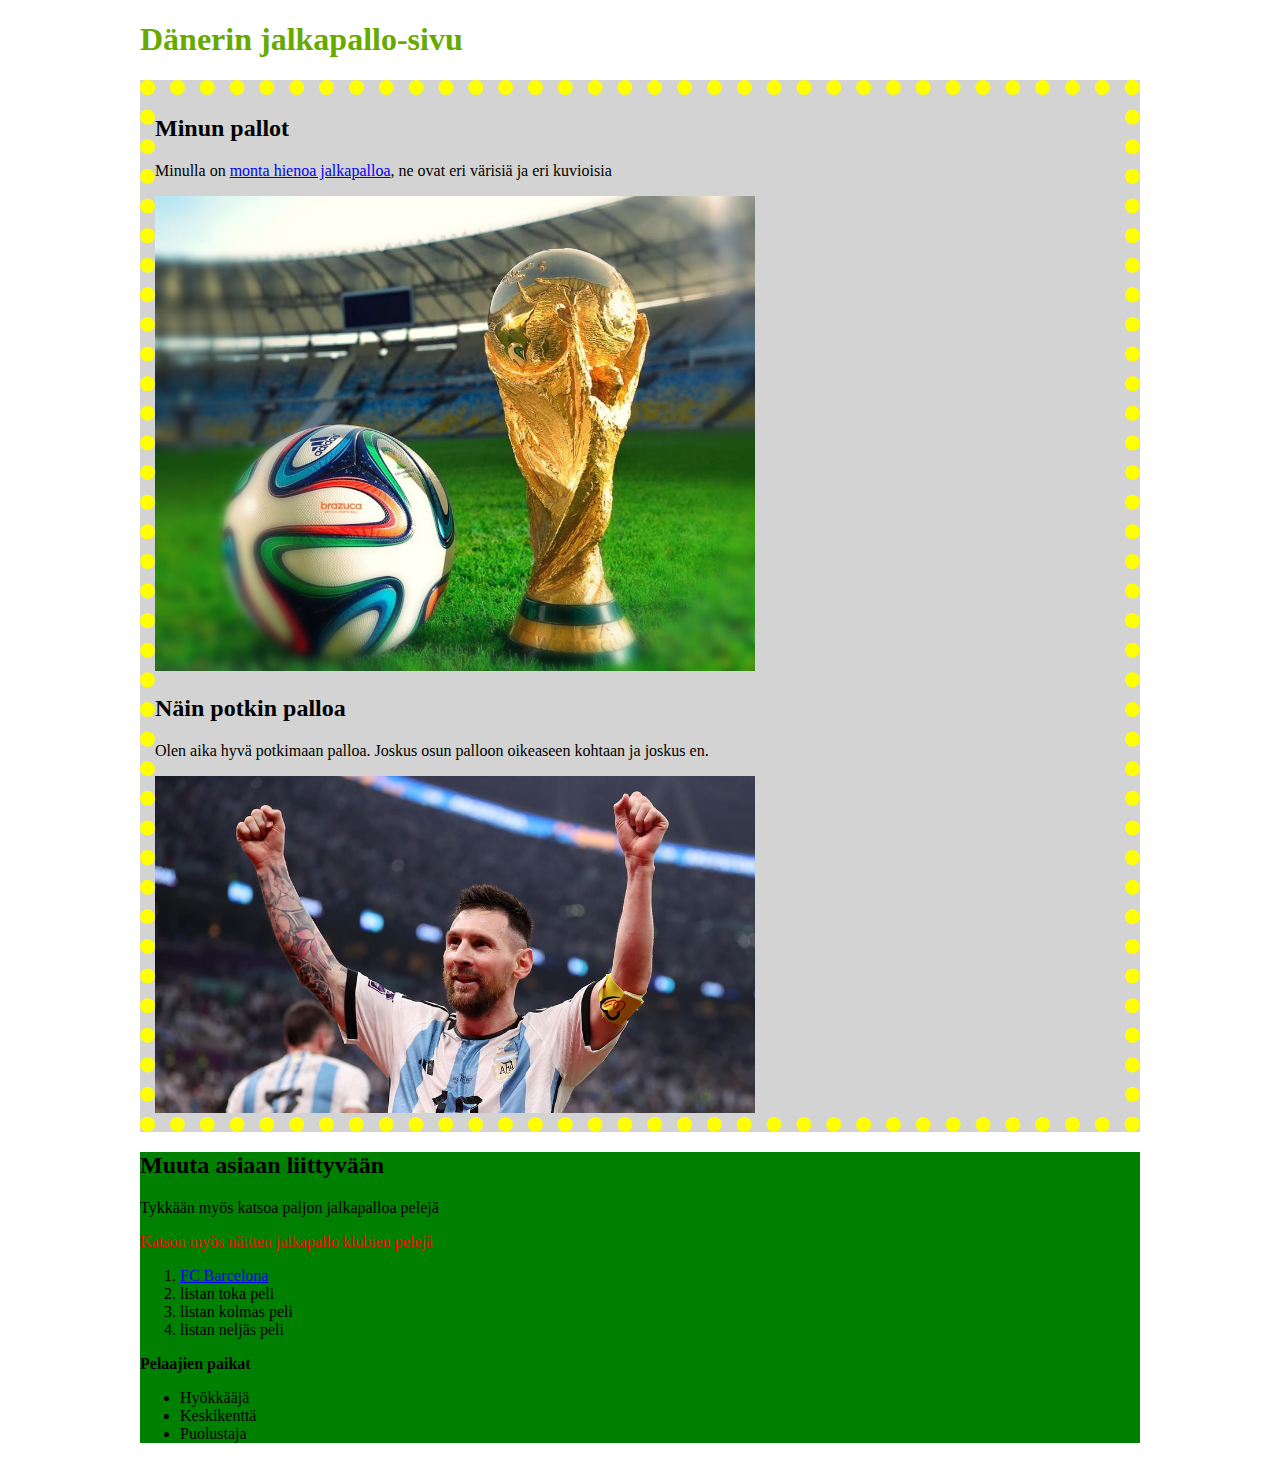
==== harjoitus-02/index.html @ c3f6ad50 "Add files via upload" ====
<!DOCTYPE html>
<html lang="fi">
   
   
   <head>
       <meta charset="UTF-8">
       <meta name="viewport" content="width=device-width, initial-scale=1.0">
       <title>Tehtävä</title>
	   <link rel="stylesheet" href="style.css">
	   
	   <style> 
	   h1 {color: #66aa00;}
	   </style>
   
   </head>
    
	
<body>
    <h1>Dänerin jalkapallo-sivu</h1>
	
	<div id="eka-laatikko" style="background-color:lightgrey;">
	<h2>Minun pallot</h2>
	<p> Minulla on
	<a href= "https://images.app.goo.gl/8ErDj4mB8uiCNUJy7"> monta hienoa jalkapalloa</a>, ne ovat eri värisiä ja eri kuvioisia</p>
	<img src="pallokuva.jpg">
	
	
	<h2> Näin potkin palloa</h2>
	<p class="cool"> Olen aika hyvä potkimaan palloa. Joskus osun palloon oikeaseen kohtaan ja joskus en.</p>
	<img src="messikuva.jpg">
	
    </div>
	<div id="toka-laatikko" style="background-color:green;">
	<h2> Muuta asiaan liittyvään</h2>
	<p> Tykkään myös katsoa paljon jalkapalloa pelejä</p>

	
	<p class="fancy"> Katson myös näitten jalkapallo klubien pelejä</p>
	
	<ol>
	     <li><a href="https://www.fcbarcelona.com/en/"> FC Barcelona</a></li>
		 <li>listan toka peli</li>
	     <li>listan kolmas peli</li>
		 <li>listan neljäs peli</li>
	</ol>
    <strong> Pelaajien paikat </strong>
    <ul>
         <li>Hyökkääjä</li>
         <li>Keskikenttä</li>
         <li>Puolustaja</li>		 
	
	</div>
	
	
	
	

	
	
	
	
	</body>


</html>
---- harjoitus-02/style.css ----
body {margin:auto; max-width: 1000px;]
	
p { font-family: arial; }

.fancy { color:red; }

.cool { font-family: Times New Roman, serif;} 



#eka-laatikko { background-color: lightgray;
				border: 15px dotted yellow; }
				

#toka-laatikko { background-color: lightgreen;
border: 10xp dotted yellow; }




img { width:  600px; max-width: 100%; ]
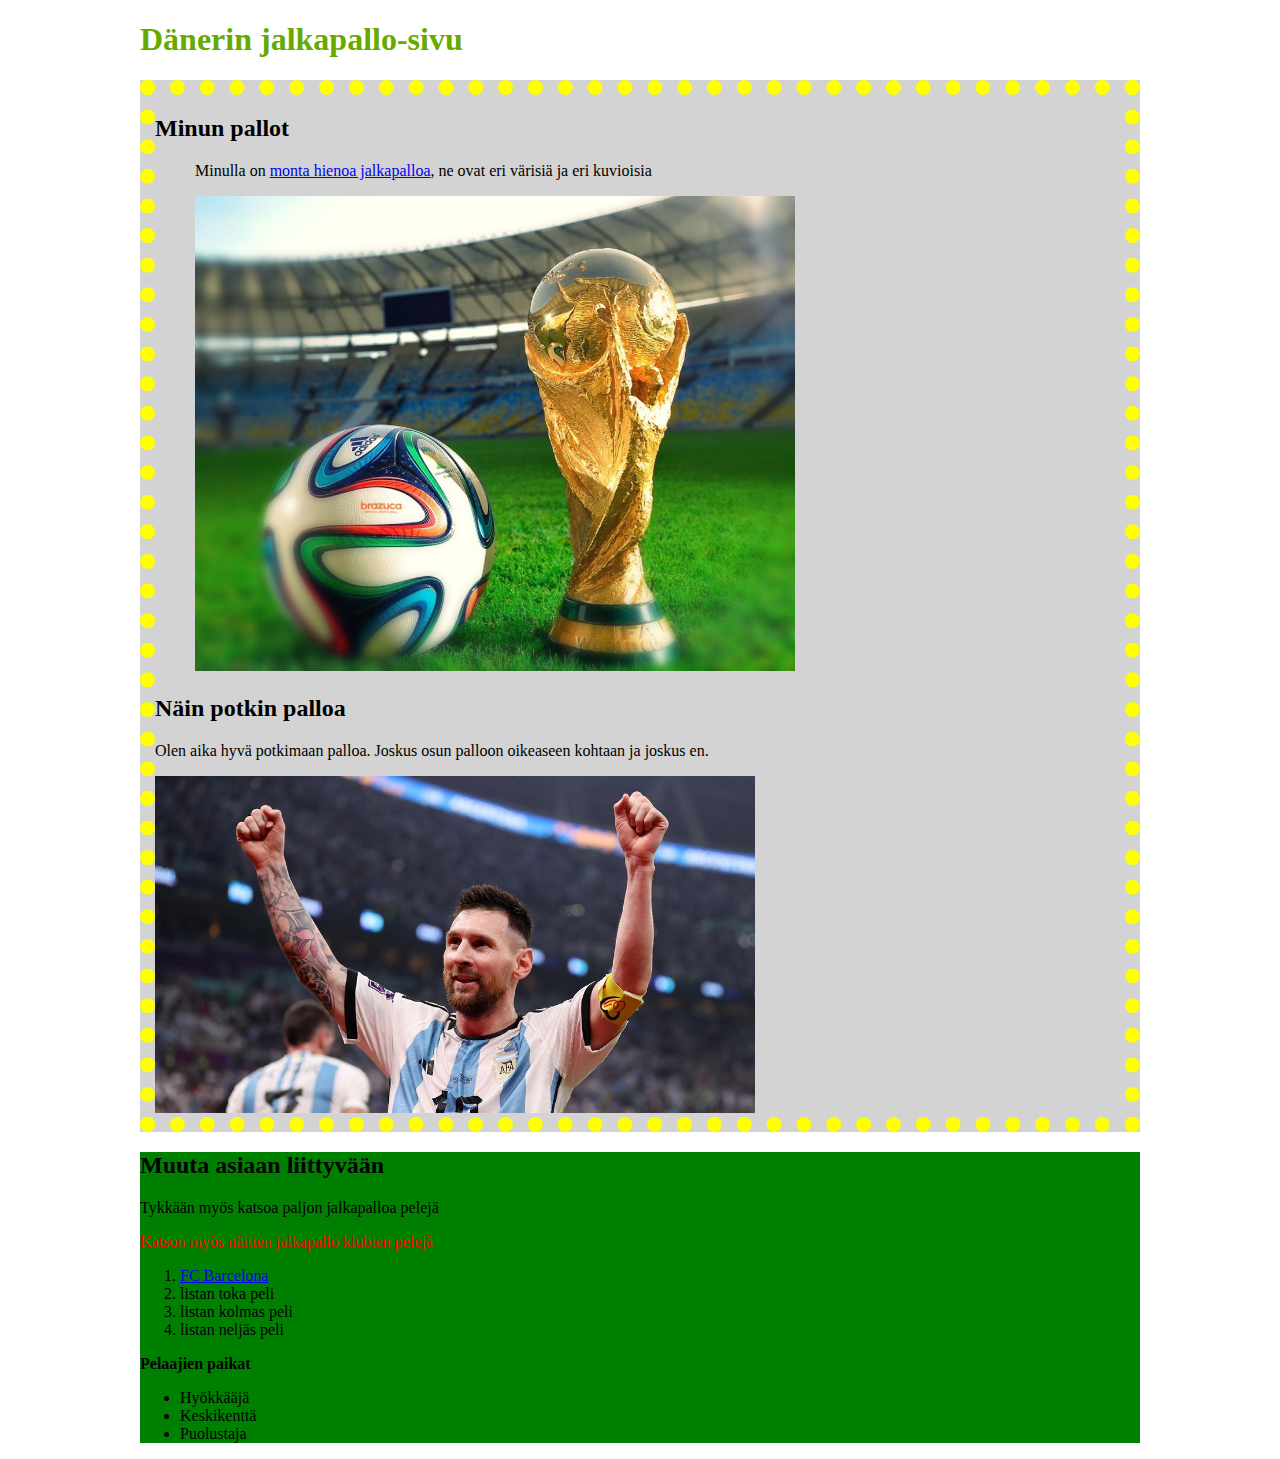
==== commit 4ff3a19f: "Update index.html" ====
--- a/harjoitus-02/index.html
+++ b/harjoitus-02/index.html
@@ -16,20 +16,26 @@
     
 	
 <body>
-    <h1>Dänerin jalkapallo-sivu</h1>
-	
+    <header>
+	<h1>Dänerin jalkapallo-sivu</h1>
+    </header>
 	<div id="eka-laatikko" style="background-color:lightgrey;">
 	<h2>Minun pallot</h2>
+	<figure>
 	<p> Minulla on
 	<a href= "https://images.app.goo.gl/8ErDj4mB8uiCNUJy7"> monta hienoa jalkapalloa</a>, ne ovat eri värisiä ja eri kuvioisia</p>
 	<img src="pallokuva.jpg">
+	</figure>
 	
-	
+	<header>
 	<h2> Näin potkin palloa</h2>
+	</header>	
 	<p class="cool"> Olen aika hyvä potkimaan palloa. Joskus osun palloon oikeaseen kohtaan ja joskus en.</p>
 	<img src="messikuva.jpg">
 	
+	
     </div>
+	<section>
 	<div id="toka-laatikko" style="background-color:green;">
 	<h2> Muuta asiaan liittyvään</h2>
 	<p> Tykkään myös katsoa paljon jalkapalloa pelejä</p>
@@ -38,17 +44,20 @@
 	<p class="fancy"> Katson myös näitten jalkapallo klubien pelejä</p>
 	
 	<ol>
-	     <li><a href="https://www.fcbarcelona.com/en/"> FC Barcelona</a></li>
+	         <nav>
+		<li><a href="https://www.fcbarcelona.com/en/"> FC Barcelona</a></li>
 		 <li>listan toka peli</li>
 	     <li>listan kolmas peli</li>
 		 <li>listan neljäs peli</li>
+		 </nav>	 
 	</ol>
     <strong> Pelaajien paikat </strong>
     <ul>
          <li>Hyökkääjä</li>
          <li>Keskikenttä</li>
          <li>Puolustaja</li>		 
-	
+    </ul>
+	</section>	
 	</div>
 	
 	
@@ -62,4 +71,4 @@
 	</body>
 
 
-</html> +</html> 
